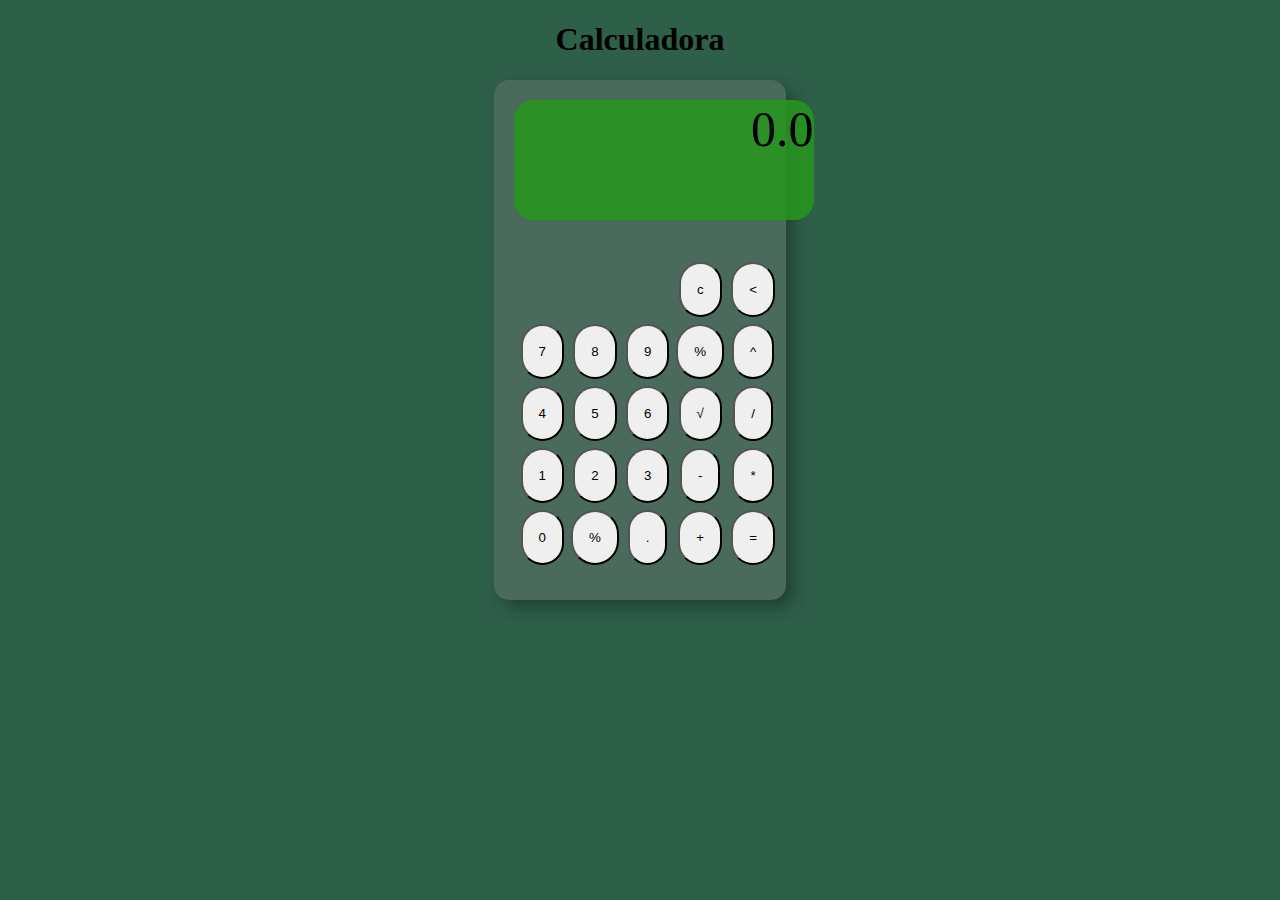
==== calculadoraJavaScript/calculadora.html @ 61b55464 "atualizei" ====
<!DOCTYPE html>
<html lang="pt-br">

<head>
    <meta charset="UTF-8">
    <meta http-equiv="X-UA-Compatible" content="IE=edge">
    <meta name="viewport" content="width=device-width, initial-scale=1.0">
    <link rel="stylesheet" href="style.css">
    <script src="calculadora.js"></script>
    <title>Calcauladora</title>
</head>

<body>
    <h1>Calculadora</h1>
    <Section id="calculadora">
        <div id="tela">0.0</div>
        <div id="botoes">
            <table id="tabela">
                <tr>
                    <td class="nada"> <button></button> </td>
                    <td class="nada"> <button></button> </td>
                    <td class="nada"> <button></button> </td>
                    <td> <button onclick="add(this.textContent)">c</button> </td>
                    <td> <button onclick="add(this.textContent)" ><</button> </td>
                </tr>
                <tr>
                    <td> <button onclick="add(this.textContent)" id="7">7</button> </td>
                    <td> <button onclick="add(this.textContent)" id="8">8</button> </td>
                    <td> <button onclick="add(this.textContent)" id="9">9</button> </td>
                    <td> <button onclick="add(this.textContent)">%</button> </td>
                    <td> <button onclick="add(this.textContent)">^</button> </td>
                </tr>
                <tr>
                    <td> <button onclick="add(this.textContent)" id="4">4</button> </td>
                    <td> <button onclick="add(this.textContent)" id="5">5</button> </td>
                    <td> <button onclick="add(this.textContent)" id="6">6</button> </td>
                    <td> <button onclick="add(this.textContent)">√</button> </td>
                    <td> <button onclick="add(this.textContent)">/</button> </td>
                </tr>
                <tr>
                    <td> <button onclick="add(this.textContent)" id="1">1</button> </td>
                    <td> <button onclick="add(this.textContent)" id="2">2</button> </td>
                    <td> <button onclick="add(this.textContent)" id="3">3</button> </td>
                    <td> <button onclick="add(this.textContent)">-</button> </td>
                    <td> <button onclick="add(this.textContent)">*</button> </td>
                </tr>
                <tr>
                    <td> <button onclick="add(this.textContent)">0</button> </td>
                    <td> <button onclick="add(this.textContent)">%</button> </td>
                    <td> <button onclick="add(this.textContent)">.</button> </td>
                    <td> <button onclick="add(this.textContent)">+</button> </td>
                    <td> <button onclick="add(this.textContent)">=</button> </td>
                </tr>
            </table>
        </div>
    </Section>

</body>

</html>
---- calculadoraJavaScript/style.css ----
body{
    background-color: #013d22d2 ;
    color: rgb(0, 0, 0);
    text-align: center;
}
#calculadora{
    width: 20%;
    height: 480px;
    background-color: rgba(128, 128, 128, 0.342);
    margin: auto;
    padding: 20px;
    border-radius: 15px;
    box-shadow: 8px 8px 16px rgba(0, 0, 0, 0.3);
}
#tela{
    height: 120px;
    width: 300px;
    background-color: rgba(37, 153, 28, 0.83);
    border-radius: 20px;
    margin: auto;
    text-align: right;
    font-size: 50px;
    overflow: hidden;

}
#botoes{
    /* background-color: black; */
    color: aliceblue;
    padding-right: 0%;
    padding-top: 35px;
    text-align: center;
    margin: 1px;
}
#tabela{
    margin: auto;
    text-align: center;
    border-spacing: 5px;
}
button{
    border-radius: 505px;
    padding: 18px 16px;
    border-width: 2px;
    cursor: pointer;

}
.nada{
    visibility: hidden;
}
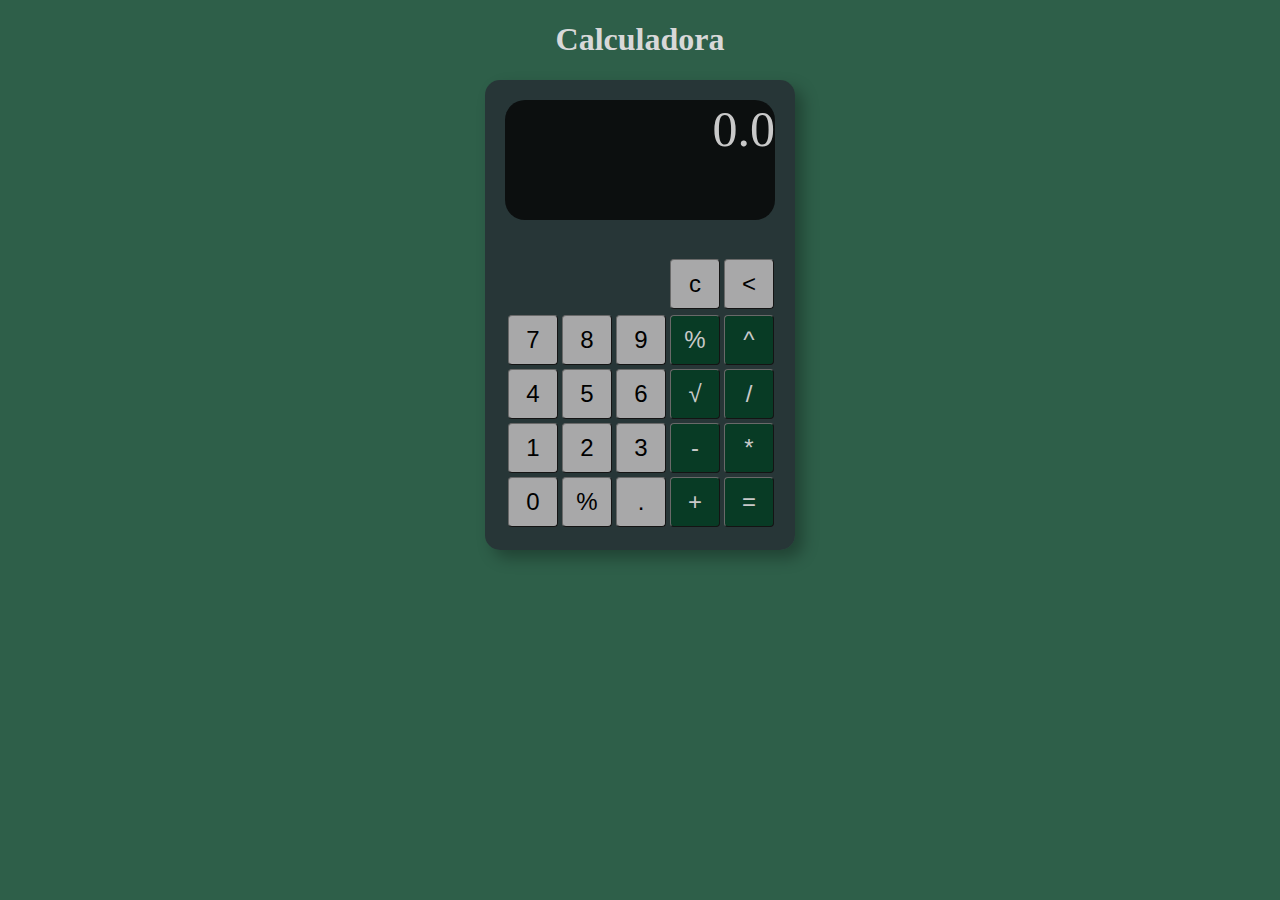
==== commit bc745f4e: "a" ====
--- a/calculadoraJavaScript/calculadora.html
+++ b/calculadoraJavaScript/calculadora.html
@@ -20,36 +20,36 @@
                     <td class="nada"> <button></button> </td>
                     <td class="nada"> <button></button> </td>
                     <td class="nada"> <button></button> </td>
-                    <td> <button onclick="add(this.textContent)">c</button> </td>
-                    <td> <button onclick="add(this.textContent)" ><</button> </td>
+                    <td> <button onclick="add(this.textContent)" class="numeros" >c</button> </td>
+                    <td> <button onclick="add(this.textContent)" class="numeros" ><</button> </td>
                 </tr>
                 <tr>
-                    <td> <button onclick="add(this.textContent)" id="7">7</button> </td>
-                    <td> <button onclick="add(this.textContent)" id="8">8</button> </td>
-                    <td> <button onclick="add(this.textContent)" id="9">9</button> </td>
-                    <td> <button onclick="add(this.textContent)">%</button> </td>
-                    <td> <button onclick="add(this.textContent)">^</button> </td>
+                    <td> <button onclick="add(this.textContent)" class="numeros">7</button> </td>
+                    <td> <button onclick="add(this.textContent)" class="numeros">8</button> </td>
+                    <td> <button onclick="add(this.textContent)" class="numeros">9</button> </td>
+                    <td> <button onclick="add(this.textContent)" class="operacoes" >%</button> </td>
+                    <td> <button onclick="add(this.textContent)" class="operacoes" >^</button> </td>
                 </tr>
                 <tr>
-                    <td> <button onclick="add(this.textContent)" id="4">4</button> </td>
-                    <td> <button onclick="add(this.textContent)" id="5">5</button> </td>
-                    <td> <button onclick="add(this.textContent)" id="6">6</button> </td>
-                    <td> <button onclick="add(this.textContent)">√</button> </td>
-                    <td> <button onclick="add(this.textContent)">/</button> </td>
+                    <td> <button onclick="add(this.textContent)" class="numeros">4</button> </td>
+                    <td> <button onclick="add(this.textContent)" class="numeros">5</button> </td>
+                    <td> <button onclick="add(this.textContent)" class="numeros">6</button> </td>
+                    <td> <button onclick="add(this.textContent)" class="operacoes" >√</button> </td>
+                    <td> <button onclick="add(this.textContent)" class="operacoes" >/</button> </td>
                 </tr>
                 <tr>
-                    <td> <button onclick="add(this.textContent)" id="1">1</button> </td>
-                    <td> <button onclick="add(this.textContent)" id="2">2</button> </td>
-                    <td> <button onclick="add(this.textContent)" id="3">3</button> </td>
-                    <td> <button onclick="add(this.textContent)">-</button> </td>
-                    <td> <button onclick="add(this.textContent)">*</button> </td>
+                    <td> <button onclick="add(this.textContent)" class="numeros">1</button> </td>
+                    <td> <button onclick="add(this.textContent)" class="numeros">2</button> </td>
+                    <td> <button onclick="add(this.textContent)" class="numeros">3</button> </td>
+                    <td> <button onclick="add(this.textContent)" class="operacoes" >-</button> </td>
+                    <td> <button onclick="add(this.textContent)" class="operacoes" >*</button> </td>
                 </tr>
                 <tr>
-                    <td> <button onclick="add(this.textContent)">0</button> </td>
-                    <td> <button onclick="add(this.textContent)">%</button> </td>
-                    <td> <button onclick="add(this.textContent)">.</button> </td>
-                    <td> <button onclick="add(this.textContent)">+</button> </td>
-                    <td> <button onclick="add(this.textContent)">=</button> </td>
+                    <td> <button onclick="add(this.textContent)" class="numeros" >0</button> </td>
+                    <td> <button onclick="add(this.textContent)" class="numeros" >%</button> </td>
+                    <td> <button onclick="add(this.textContent)" class="numeros" >.</button> </td>
+                    <td> <button onclick="add(this.textContent)" class="operacoes" >+</button> </td>
+                    <td> <button onclick="add(this.textContent)" class="operacoes" >=</button> </td>
                 </tr>
             </table>
         </div>
--- a/calculadoraJavaScript/style.css
+++ b/calculadoraJavaScript/style.css
@@ -1,26 +1,29 @@
 body{
     background-color: #013d22d2 ;
-    color: rgb(0, 0, 0);
+    color:  rgb(216, 216, 216);
     text-align: center;
 }
 #calculadora{
-    width: 20%;
-    height: 480px;
-    background-color: rgba(128, 128, 128, 0.342);
+    width: 270px;
+    height: 430px;
+    background-color: rgba(38, 46, 52, 0.83);
     margin: auto;
     padding: 20px;
     border-radius: 15px;
     box-shadow: 8px 8px 16px rgba(0, 0, 0, 0.3);
+    display: flex;
+    flex-wrap: wrap;
 }
 #tela{
     height: 120px;
-    width: 300px;
-    background-color: rgba(37, 153, 28, 0.83);
+    width: 100%;
+    background-color: rgba(7, 7, 7, 0.83);
     border-radius: 20px;
-    margin: auto;
+    margin: 0 0 0 0;
     text-align: right;
     font-size: 50px;
     overflow: hidden;
+    color:  rgb(201, 201, 201);
 
 }
 #botoes{
@@ -29,20 +32,110 @@
     padding-right: 0%;
     padding-top: 35px;
     text-align: center;
-    margin: 1px;
 }
 #tabela{
     margin: auto;
     text-align: center;
-    border-spacing: 5px;
 }
 button{
-    border-radius: 505px;
-    padding: 18px 16px;
-    border-width: 2px;
+    width: 50px;
+    height: 50px;
     cursor: pointer;
+    font-size: 24px;
+    border-radius: 4px;
+    padding: 0;
+    border-color: dimgrey;
+    border-width: 1px;
+}
+.numeros{
+    background-color: rgb(168, 168, 169);
+}
+.numeros:hover {
+    background-color:  rgba(168, 168, 169, 0.423);
+  }
+  
+.operacoes{
+    background-color: #013d22d2;
+    color: rgb(201, 201, 201);
+}
+.operacoes:hover{
+    background-color: #16593b4a;
+}
+#igual{
+    background-color: #013d22d2;
+    color: rgb(201, 201, 201);
+}
+
+.nada{
+    visibility: hidden;
+}body{
+    background-color: #013d22d2 ;
+    color:  rgb(216, 216, 216);
+    text-align: center;
+}
+#calculadora{
+    width: 270px;
+    height: 430px;
+    background-color: rgba(38, 46, 52, 0.83);
+    margin: auto;
+    padding: 20px;
+    border-radius: 15px;
+    box-shadow: 8px 8px 16px rgba(0, 0, 0, 0.3);
+    display: flex;
+    flex-wrap: wrap;
+}
+#tela{
+    height: 120px;
+    width: 100%;
+    background-color: rgba(7, 7, 7, 0.83);
+    border-radius: 20px;
+    margin: 0 0 0 0;
+    text-align: right;
+    font-size: 50px;
+    overflow: hidden;
+    color:  rgb(201, 201, 201);
 
 }
+#botoes{
+    /* background-color: black; */
+    color: aliceblue;
+    padding-right: 0%;
+    padding-top: 35px;
+    text-align: center;
+}
+#tabela{
+    margin: auto;
+    text-align: center;
+}
+button{
+    width: 50px;
+    height: 50px;
+    cursor: pointer;
+    font-size: 24px;
+    border-radius: 4px;
+    padding: 0;
+    border-color: dimgrey;
+    border-width: 1px;
+}
+.numeros{
+    background-color: rgb(168, 168, 169);
+}
+.numeros:hover {
+    background-color:  rgba(168, 168, 169, 0.423);
+  }
+  
+.operacoes{
+    background-color: #013d22d2;
+    color: rgb(201, 201, 201);
+}
+.operacoes:hover{
+    background-color: #16593b4a;
+}
+#igual{
+    background-color: #013d22d2;
+    color: rgb(201, 201, 201);
+}
+
 .nada{
     visibility: hidden;
 }